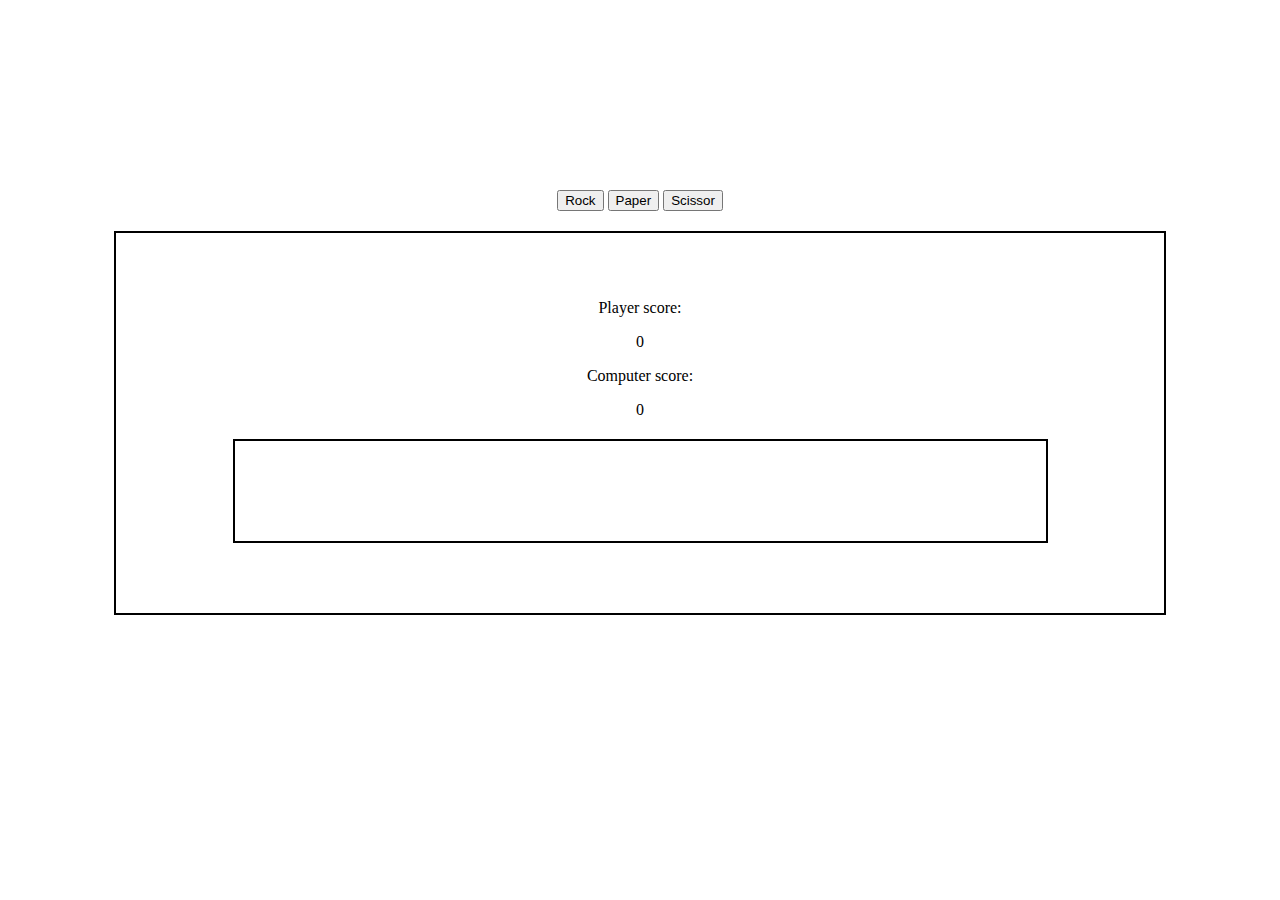
==== indexV2.html @ 32690f26 "Rock paper scissors V2" ====
<!DOCTYPE html>
<!--[if lt IE 7]>      <html class="no-js lt-ie9 lt-ie8 lt-ie7"> <![endif]-->
<!--[if IE 7]>         <html class="no-js lt-ie9 lt-ie8"> <![endif]-->
<!--[if IE 8]>         <html class="no-js lt-ie9"> <![endif]-->
<!--[if gt IE 8]><!--> <html class="no-js"> <!--<![endif]-->
    <head>
        <meta charset="utf-8">
        <meta http-equiv="X-UA-Compatible" content="IE=edge">
        <title></title>
        <meta name="description" content="">
        <meta name="viewport" content="width=device-width, initial-scale=1">
        <link rel="stylesheet" href="style.css">
    </head>
    <body>
        <!--[if lt IE 7]>
            <p class="browsehappy">You are using an <strong>outdated</strong> browser. Please <a href="#">upgrade your browser</a> to improve your experience.</p>
        <![endif]-->
        
        <div id="center">
            <button id="rock">Rock</button>
            <button id="paper">Paper</button>
            <button id="scissor">Scissor</button>
        </div>

        <div id="results">
            <div id="pscore">
                <p>Player score: </p>
                <div id="pvalue">
                    <p>0</p>
                </div>
            </div>
                <div id="cscore">
                    <p>Computer score:</p>
                    <div id="cvalue">
                        <p>0</p>
                    </div>
                </div>
                <div id="results">
                    
                </div>
        </div>

        <script>
            let getRandomInt = (max) => Math.floor(Math.random() * Math.floor(max));

            let playerScore = 0;
            let computerScore = 0;

            const buttons = document.querySelectorAll("button");

            let value = 0;
            buttons.forEach((button) => {
                button.addEventListener("click", () => {
                    value = (button.id)
                    console.log(game());
                });
            });


            /*
            scissor.onclick = alertFunction;
            scissor.addEventListener("click", alertFunction);
            
            function alertFunction() {
                alert("helo");
            }

            <button onclick="alertFunction()" id="paper">Paper</button>
            const rock = document.querySelector("#rock");
            rock.addEventListener("click", () => {
                alert("hello");
            });
            */

            let computerPlay = () => {
                let choices = ["rock", "paper", "scissor"];

                return choices[getRandomInt(3)];
            }

            let playRound = (playerSelection, computerSelection) => {

                if(playerSelection == computerSelection){
                    return "Draw";
                }

                if(playerSelection == "rock" &&  computerSelection == "scissor"){
                    return "Player wins!"
                }

                if(playerSelection == "scissor" &&  computerSelection == "paper"){
                    return "Player wins!"
                }

                if(playerSelection == "paper" &&  computerSelection == "rock"){
                    return "Player wins!"
                }

                if(playerSelection == "rock" &&  computerSelection == "paper"){
                    return "Computer wins!"
                }

                if(playerSelection == "scissor" &&  computerSelection == "rock"){
                    return "Computer wins!"
                }

                if(playerSelection == "paper" &&  computerSelection == "scissor"){
                    return "Computer wins!"
                }
            }

            let game = () => {

                let playerChoice = value;

                let result = playRound(playerChoice,computerPlay())

                if( result == "Computer wins!"){
                    computerScore++;
                    cvalue.textContent = computerScore;
                };
                    

                if( result == "Player wins!"){
                    playerScore ++;
                    pvalue.textContent=playerScore;
                };  
                
                if(playerScore > computerScore && playerScore == 5){
                        results.textContent = "Player wins"
                    } 
                if (computerScore > playerScore && computerScore == 5){
                        results.textContent = "Computer wins" 
                }
            }

        </script>
    </body>
</html>
---- style.css ----
#center {
    margin-top: 15%;
    text-align: center;
}

#results {
    border: 2px solid black;
    width: 75%;
    margin: 20px auto;
    padding: 50px;
    text-align: center;
}
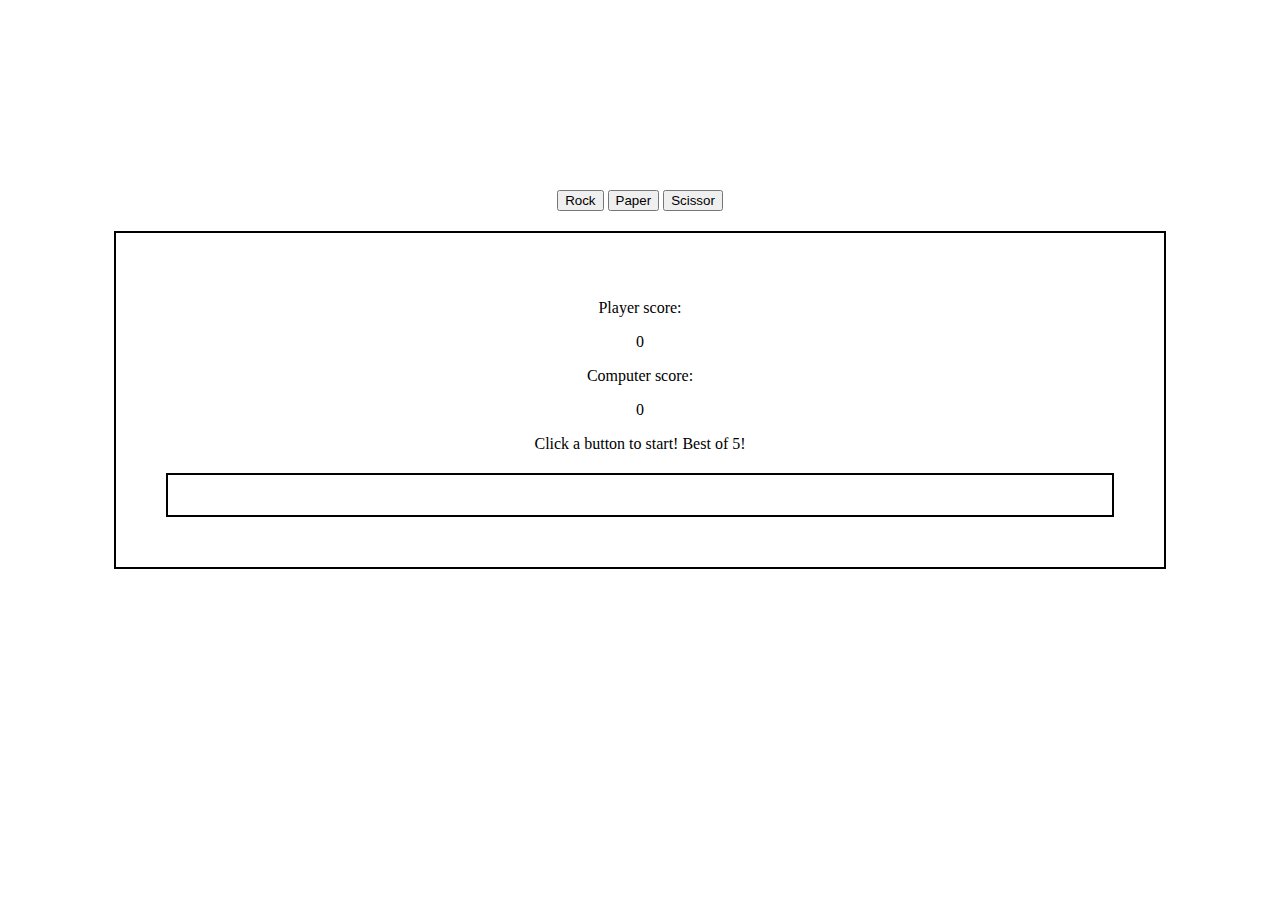
==== commit ae137b41: "Improved visuals" ====
--- a/indexV2.html
+++ b/indexV2.html
@@ -22,22 +22,20 @@
             <button id="scissor">Scissor</button>
         </div>
 
-        <div id="results">
-            <div id="pscore">
-                <p>Player score: </p>
-                <div id="pvalue">
+        <div id="main">
+            <p>Player score: </p>
+            <div id="pvalue">
+                <p>0</p>
+            </div>
+                <p>Computer score:</p>
+                <div id="cvalue">
                     <p>0</p>
                 </div>
+                <div id="win">
+                    <p>Click a button to start! Best of 5!</p>
+                </div>
+            <div id="results">           
             </div>
-                <div id="cscore">
-                    <p>Computer score:</p>
-                    <div id="cvalue">
-                        <p>0</p>
-                    </div>
-                </div>
-                <div id="results">
-                    
-                </div>
         </div>
 
         <script>
@@ -118,13 +116,20 @@
                 if( result == "Computer wins!"){
                     computerScore++;
                     cvalue.textContent = computerScore;
+                    win.textContent = "Computer won this round!"
                 };
                     
 
                 if( result == "Player wins!"){
                     playerScore ++;
                     pvalue.textContent=playerScore;
+                    win.textContent = "Player won this round!"
                 };  
+
+                if( result == "Draw"){
+                    win.textContent = "Draw!"
+                }; 
+
                 
                 if(playerScore > computerScore && playerScore == 5){
                         results.textContent = "Player wins"
--- a/style.css
+++ b/style.css
@@ -3,7 +3,7 @@
     text-align: center;
 }
 
-#results {
+#main {
     border: 2px solid black;
     width: 75%;
     margin: 20px auto;
@@ -11,5 +11,10 @@
     text-align: center;
 }
 
+#results {
+    border: 2px solid black;
+    padding: 20px;
+    margin-top: 20px;
+}
 
 
